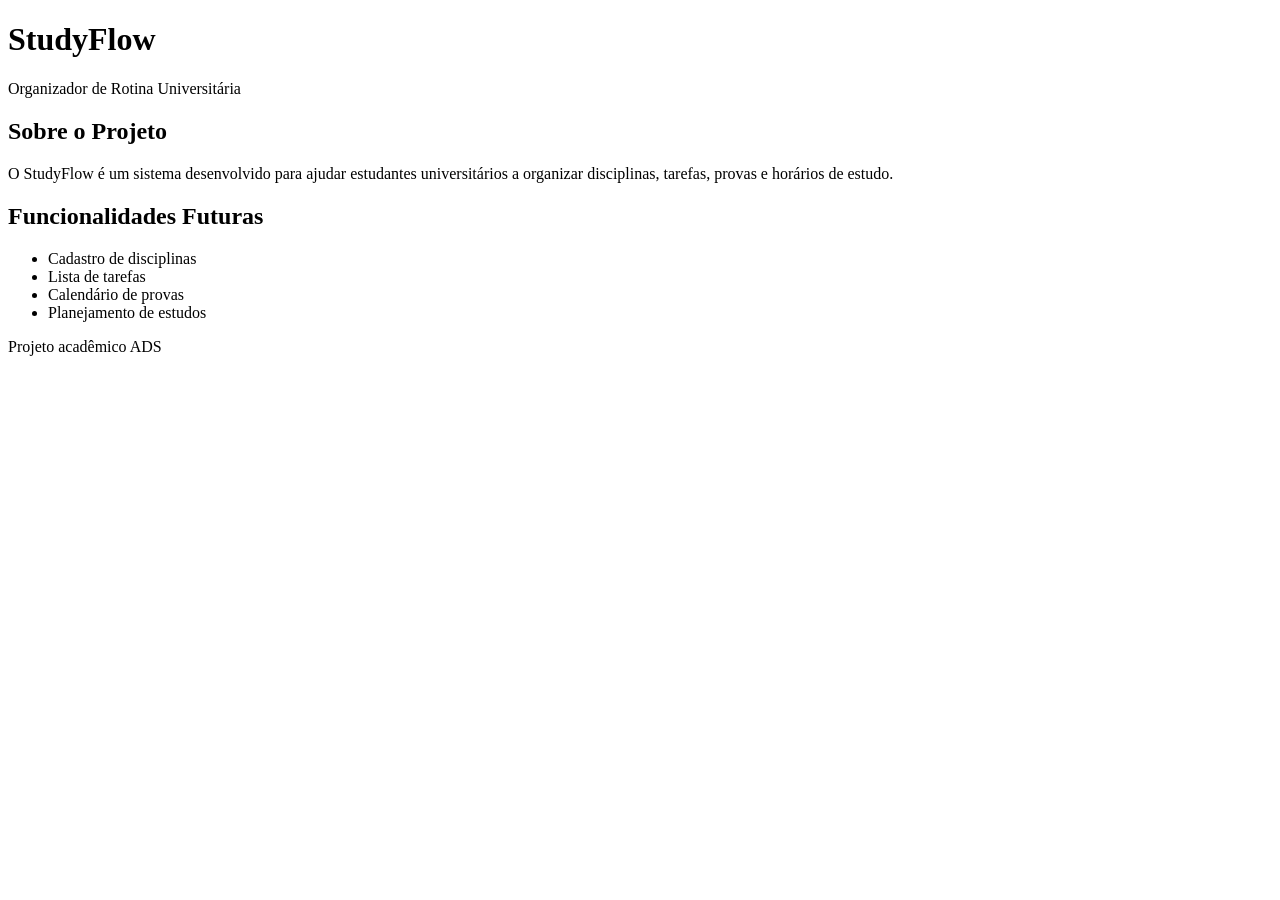
==== index.html @ aca2fa45 "Create index.html" ====
<!DOCTYPE html>
<html lang="pt-BR">
<head>
    <meta charset="UTF-8">
    <meta name="viewport" content="width=device-width, initial-scale=1.0">
    <title>StudyFlow</title>
</head>
<body>

    <header>
        <h1>StudyFlow</h1>
        <p>Organizador de Rotina Universitária</p>
    </header>

    <main>
        <section>
            <h2>Sobre o Projeto</h2>
            <p>
                O StudyFlow é um sistema desenvolvido para ajudar estudantes
                universitários a organizar disciplinas, tarefas, provas e horários de estudo.
            </p>
        </section>

        <section>
            <h2>Funcionalidades Futuras</h2>
            <ul>
                <li>Cadastro de disciplinas</li>
                <li>Lista de tarefas</li>
                <li>Calendário de provas</li>
                <li>Planejamento de estudos</li>
            </ul>
        </section>
    </main>

    <footer>
        <p>Projeto acadêmico ADS</p>
    </footer>

</body>
</html>
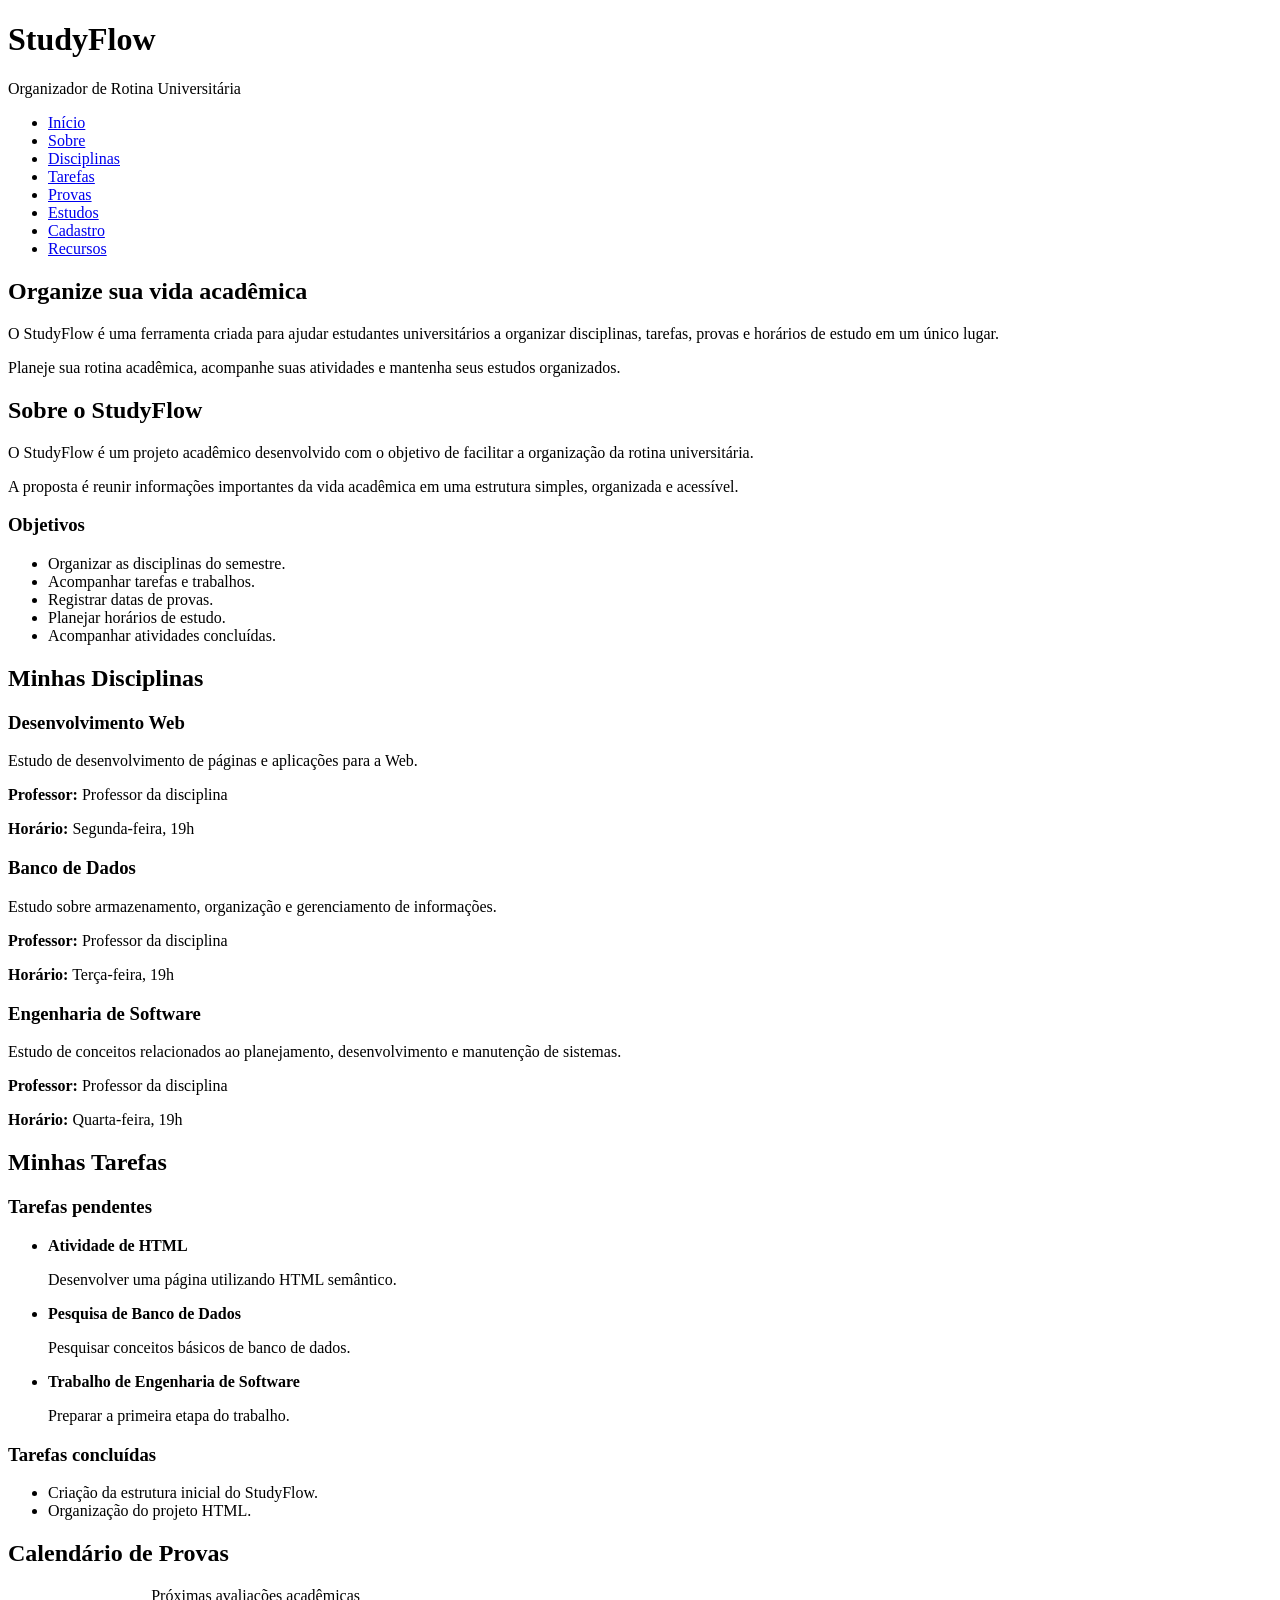
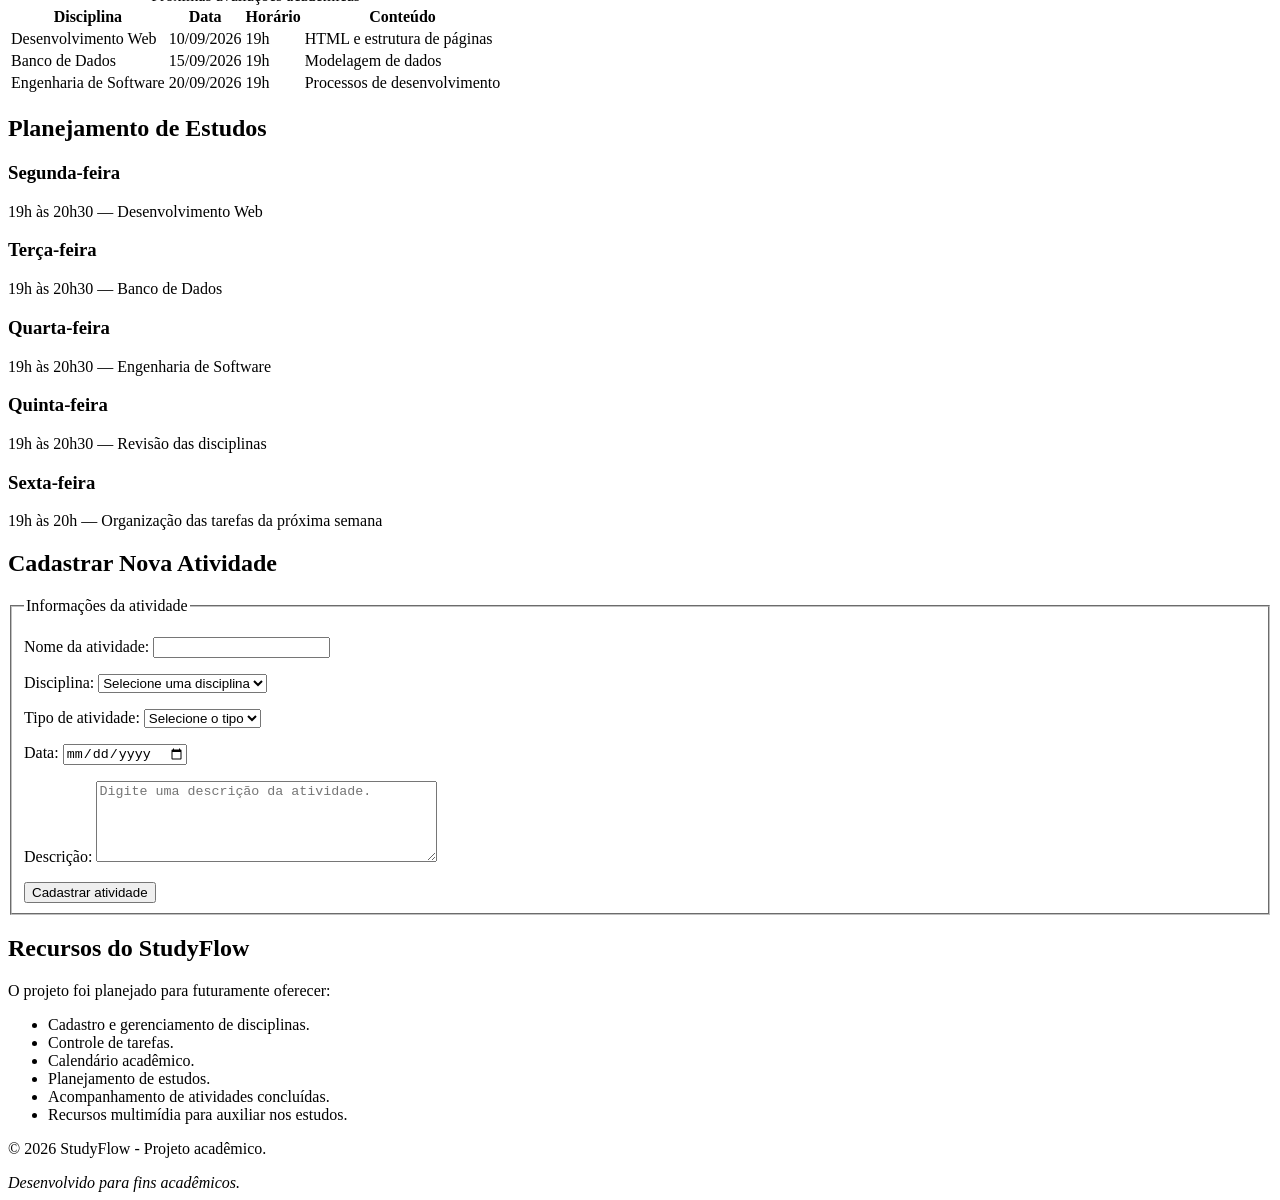
==== commit bc96a55b: "Update index.html" ====
--- a/index.html
+++ b/index.html
@@ -1,40 +1,397 @@
 <!DOCTYPE html>
 <html lang="pt-BR">
+
 <head>
     <meta charset="UTF-8">
     <meta name="viewport" content="width=device-width, initial-scale=1.0">
-    <title>StudyFlow</title>
+
+    <meta name="description"
+        content="StudyFlow - organizador de rotina universitária para disciplinas, tarefas, provas e estudos.">
+
+    <title>StudyFlow - Organizador de Rotina Universitária</title>
 </head>
+
 <body>
 
     <header>
         <h1>StudyFlow</h1>
         <p>Organizador de Rotina Universitária</p>
+
+        <nav aria-label="Navegação principal">
+            <ul>
+                <li><a href="#inicio">Início</a></li>
+                <li><a href="#sobre">Sobre</a></li>
+                <li><a href="#disciplinas">Disciplinas</a></li>
+                <li><a href="#tarefas">Tarefas</a></li>
+                <li><a href="#provas">Provas</a></li>
+                <li><a href="#estudos">Estudos</a></li>
+                <li><a href="#cadastro">Cadastro</a></li>
+                <li><a href="#recursos">Recursos</a></li>
+            </ul>
+        </nav>
     </header>
 
     <main>
-        <section>
-            <h2>Sobre o Projeto</h2>
-            <p>
-                O StudyFlow é um sistema desenvolvido para ajudar estudantes
-                universitários a organizar disciplinas, tarefas, provas e horários de estudo.
-            </p>
-        </section>
-
-        <section>
-            <h2>Funcionalidades Futuras</h2>
+
+        <section id="inicio">
+            <h2>Organize sua vida acadêmica</h2>
+
+            <p>
+                O StudyFlow é uma ferramenta criada para ajudar estudantes
+                universitários a organizar disciplinas, tarefas, provas
+                e horários de estudo em um único lugar.
+            </p>
+
+            <p>
+                Planeje sua rotina acadêmica, acompanhe suas atividades
+                e mantenha seus estudos organizados.
+            </p>
+        </section>
+
+        <section id="sobre">
+            <h2>Sobre o StudyFlow</h2>
+
+            <p>
+                O StudyFlow é um projeto acadêmico desenvolvido com o
+                objetivo de facilitar a organização da rotina universitária.
+            </p>
+
+            <p>
+                A proposta é reunir informações importantes da vida
+                acadêmica em uma estrutura simples, organizada e acessível.
+            </p>
+
+            <h3>Objetivos</h3>
+
             <ul>
-                <li>Cadastro de disciplinas</li>
-                <li>Lista de tarefas</li>
-                <li>Calendário de provas</li>
-                <li>Planejamento de estudos</li>
+                <li>Organizar as disciplinas do semestre.</li>
+                <li>Acompanhar tarefas e trabalhos.</li>
+                <li>Registrar datas de provas.</li>
+                <li>Planejar horários de estudo.</li>
+                <li>Acompanhar atividades concluídas.</li>
             </ul>
         </section>
+
+        <section id="disciplinas">
+            <h2>Minhas Disciplinas</h2>
+
+            <article>
+                <h3>Desenvolvimento Web</h3>
+
+                <p>
+                    Estudo de desenvolvimento de páginas e aplicações
+                    para a Web.
+                </p>
+
+                <p>
+                    <strong>Professor:</strong> Professor da disciplina
+                </p>
+
+                <p>
+                    <strong>Horário:</strong> Segunda-feira, 19h
+                </p>
+            </article>
+
+            <article>
+                <h3>Banco de Dados</h3>
+
+                <p>
+                    Estudo sobre armazenamento, organização e gerenciamento
+                    de informações.
+                </p>
+
+                <p>
+                    <strong>Professor:</strong> Professor da disciplina
+                </p>
+
+                <p>
+                    <strong>Horário:</strong> Terça-feira, 19h
+                </p>
+            </article>
+
+            <article>
+                <h3>Engenharia de Software</h3>
+
+                <p>
+                    Estudo de conceitos relacionados ao planejamento,
+                    desenvolvimento e manutenção de sistemas.
+                </p>
+
+                <p>
+                    <strong>Professor:</strong> Professor da disciplina
+                </p>
+
+                <p>
+                    <strong>Horário:</strong> Quarta-feira, 19h
+                </p>
+            </article>
+        </section>
+
+        <section id="tarefas">
+            <h2>Minhas Tarefas</h2>
+
+            <article>
+                <h3>Tarefas pendentes</h3>
+
+                <ul>
+                    <li>
+                        <strong>Atividade de HTML</strong>
+                        <p>
+                            Desenvolver uma página utilizando HTML semântico.
+                        </p>
+                    </li>
+
+                    <li>
+                        <strong>Pesquisa de Banco de Dados</strong>
+                        <p>
+                            Pesquisar conceitos básicos de banco de dados.
+                        </p>
+                    </li>
+
+                    <li>
+                        <strong>Trabalho de Engenharia de Software</strong>
+                        <p>
+                            Preparar a primeira etapa do trabalho.
+                        </p>
+                    </li>
+                </ul>
+            </article>
+
+            <article>
+                <h3>Tarefas concluídas</h3>
+
+                <ul>
+                    <li>Criação da estrutura inicial do StudyFlow.</li>
+                    <li>Organização do projeto HTML.</li>
+                </ul>
+            </article>
+        </section>
+
+        <section id="provas">
+            <h2>Calendário de Provas</h2>
+
+            <table>
+                <caption>Próximas avaliações acadêmicas</caption>
+
+                <thead>
+                    <tr>
+                        <th scope="col">Disciplina</th>
+                        <th scope="col">Data</th>
+                        <th scope="col">Horário</th>
+                        <th scope="col">Conteúdo</th>
+                    </tr>
+                </thead>
+
+                <tbody>
+                    <tr>
+                        <td>Desenvolvimento Web</td>
+                        <td>10/09/2026</td>
+                        <td>19h</td>
+                        <td>HTML e estrutura de páginas</td>
+                    </tr>
+
+                    <tr>
+                        <td>Banco de Dados</td>
+                        <td>15/09/2026</td>
+                        <td>19h</td>
+                        <td>Modelagem de dados</td>
+                    </tr>
+
+                    <tr>
+                        <td>Engenharia de Software</td>
+                        <td>20/09/2026</td>
+                        <td>19h</td>
+                        <td>Processos de desenvolvimento</td>
+                    </tr>
+                </tbody>
+            </table>
+        </section>
+
+        <section id="estudos">
+            <h2>Planejamento de Estudos</h2>
+
+            <article>
+                <h3>Segunda-feira</h3>
+                <p>
+                    19h às 20h30 — Desenvolvimento Web
+                </p>
+            </article>
+
+            <article>
+                <h3>Terça-feira</h3>
+                <p>
+                    19h às 20h30 — Banco de Dados
+                </p>
+            </article>
+
+            <article>
+                <h3>Quarta-feira</h3>
+                <p>
+                    19h às 20h30 — Engenharia de Software
+                </p>
+            </article>
+
+            <article>
+                <h3>Quinta-feira</h3>
+                <p>
+                    19h às 20h30 — Revisão das disciplinas
+                </p>
+            </article>
+
+            <article>
+                <h3>Sexta-feira</h3>
+                <p>
+                    19h às 20h — Organização das tarefas da próxima semana
+                </p>
+            </article>
+        </section>
+
+        <section id="cadastro">
+            <h2>Cadastrar Nova Atividade</h2>
+
+            <form action="#" method="post">
+
+                <fieldset>
+                    <legend>Informações da atividade</legend>
+
+                    <p>
+                        <label for="atividade">
+                            Nome da atividade:
+                        </label>
+
+                        <input
+                            type="text"
+                            id="atividade"
+                            name="atividade"
+                            required
+                        >
+                    </p>
+
+                    <p>
+                        <label for="disciplina">
+                            Disciplina:
+                        </label>
+
+                        <select
+                            id="disciplina"
+                            name="disciplina"
+                            required
+                        >
+                            <option value="">
+                                Selecione uma disciplina
+                            </option>
+
+                            <option value="desenvolvimento-web">
+                                Desenvolvimento Web
+                            </option>
+
+                            <option value="banco-de-dados">
+                                Banco de Dados
+                            </option>
+
+                            <option value="engenharia-software">
+                                Engenharia de Software
+                            </option>
+                        </select>
+                    </p>
+
+                    <p>
+                        <label for="tipo">
+                            Tipo de atividade:
+                        </label>
+
+                        <select
+                            id="tipo"
+                            name="tipo"
+                            required
+                        >
+                            <option value="">
+                                Selecione o tipo
+                            </option>
+
+                            <option value="tarefa">
+                                Tarefa
+                            </option>
+
+                            <option value="trabalho">
+                                Trabalho
+                            </option>
+
+                            <option value="prova">
+                                Prova
+                            </option>
+
+                            <option value="estudo">
+                                Estudo
+                            </option>
+                        </select>
+                    </p>
+
+                    <p>
+                        <label for="data">
+                            Data:
+                        </label>
+
+                        <input
+                            type="date"
+                            id="data"
+                            name="data"
+                            required
+                        >
+                    </p>
+
+                    <p>
+                        <label for="descricao">
+                            Descrição:
+                        </label>
+
+                        <textarea
+                            id="descricao"
+                            name="descricao"
+                            rows="5"
+                            cols="40"
+                            placeholder="Digite uma descrição da atividade."
+                        ></textarea>
+                    </p>
+
+                    <button type="submit">
+                        Cadastrar atividade
+                    </button>
+
+                </fieldset>
+
+            </form>
+        </section>
+
+        <section id="recursos">
+            <h2>Recursos do StudyFlow</h2>
+
+            <p>
+                O projeto foi planejado para futuramente oferecer:
+            </p>
+
+            <ul>
+                <li>Cadastro e gerenciamento de disciplinas.</li>
+                <li>Controle de tarefas.</li>
+                <li>Calendário acadêmico.</li>
+                <li>Planejamento de estudos.</li>
+                <li>Acompanhamento de atividades concluídas.</li>
+                <li>Recursos multimídia para auxiliar nos estudos.</li>
+            </ul>
+        </section>
+
     </main>
 
     <footer>
-        <p>Projeto acadêmico ADS</p>
+        <p>
+            &copy; 2026 StudyFlow - Projeto acadêmico.
+        </p>
+
+        <address>
+            Desenvolvido para fins acadêmicos.
+        </address>
     </footer>
 
 </body>
+
 </html>
